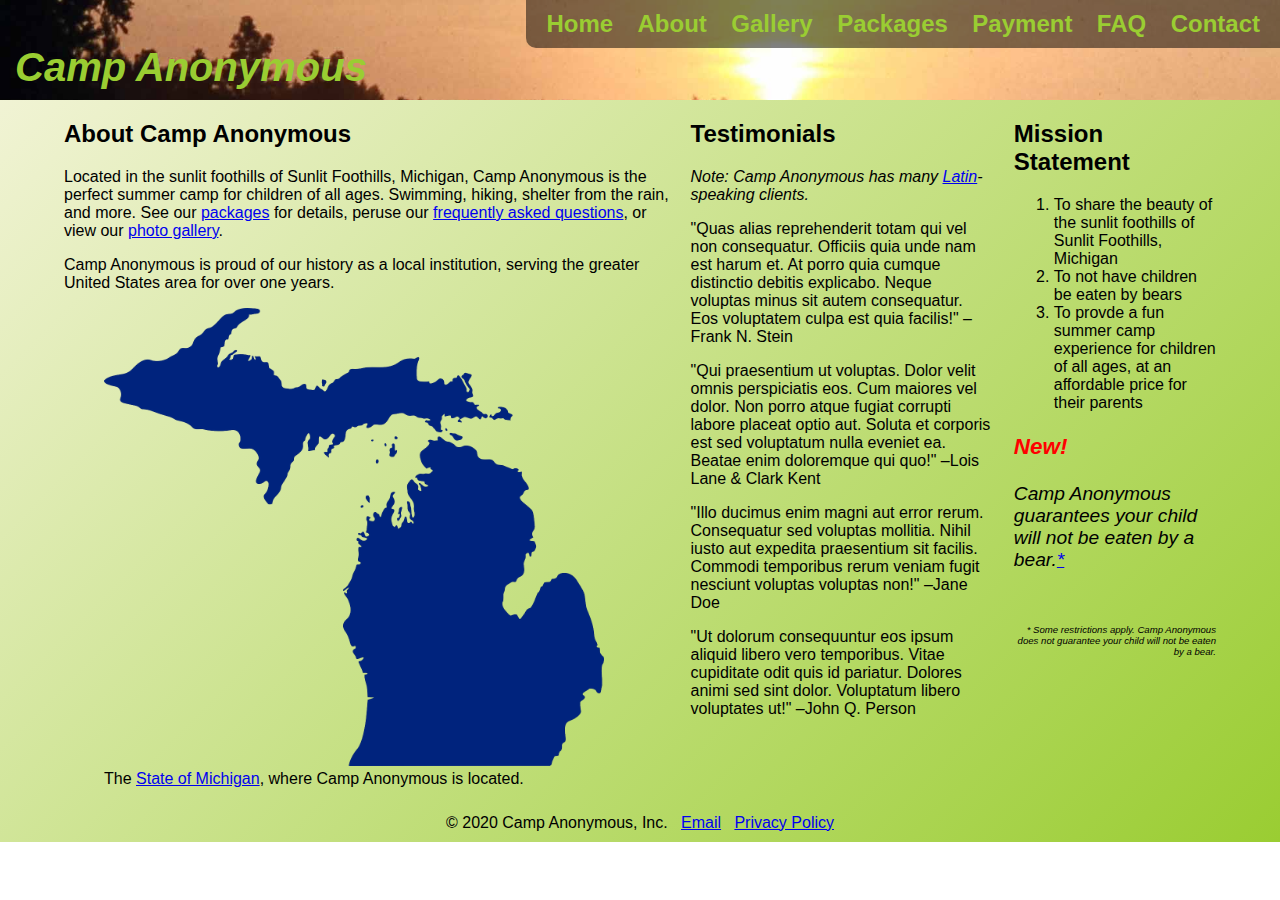
==== about.html @ d1366cb3 "Initial commit" ====
<!DOCTYPE html>
<html lang="en">
    <head>
        <title>About Camp Anonymous</title>
        <meta charset="utf-8">
        <link rel="stylesheet" href="style.css">
    </head>
    <body>
        <header>
            <a href="#content" id="hidden">Skip to main content</a>
            <h1><a href="index.html">Camp Anonymous</a></h1>
            <nav>
                <label for="hamburger">&#9776;</label><!--&#9776; is Unicode hamburger char-->
                <input type="checkbox" id="hamburger"/><!--checkbox will be represented by its label-->
                <ul>
                    <li><a href="index.html">Home</a></li>
                    <li><a href="about.html">About</a></li>
                    <li><a href="gallery.html">Gallery</a></li>
                    <li><a href="packages.html">Packages</a></li>
                    <li><a href="payment.html">Payment</a></li>
                    <li><a href="faq.html">FAQ</a></li>
                    <li><a href="contact.html">Contact</a></li>
                </ul>
            </nav>
        </header>
        <main id="content">
            <div id="columns">
                <div id="column-one">
                    <h2>About Camp Anonymous</h2>
                    <p>Located in the sunlit foothills of Sunlit Foothills, Michigan, Camp Anonymous is the perfect summer camp for children of all ages. Swimming, hiking, shelter from the rain, and more. See our <a href="packages.html">packages</a> for details, peruse our <a href="faq.html">frequently asked questions</a>, or view our <a href="gallery.html">photo gallery</a>.</p>
                    <p>Camp Anonymous is proud of our history as a local institution, serving the greater United States area for over one years.</p>
                    <figure>
                        <img src="images/michigan.png" width="500" alt="Outline of the State of Michigan" title="The State of Michigan">
                        <figcaption>The <a href="https://www.michigan.gov/" target="_blank">State of Michigan</a>, where Camp Anonymous is located.</figcaption>
                    </figure>
                </div>
                <div id="column-two">
                    <h2>Testimonials</h2>
                    <i>Note: Camp Anonymous has many <a href="https://en.wikipedia.org/wiki/Latin" target="_blank">Latin</a>-speaking clients.</i>
                    <p>"Quas alias reprehenderit totam qui vel non consequatur. Officiis quia unde nam est harum et. At porro quia cumque distinctio debitis explicabo. Neque voluptas minus sit autem consequatur. Eos voluptatem culpa est quia facilis!" &ndash;Frank N. Stein</p>
                    <p>"Qui praesentium ut voluptas. Dolor velit omnis perspiciatis eos. Cum maiores vel dolor. Non porro atque fugiat corrupti labore placeat optio aut. Soluta et corporis est sed voluptatum nulla eveniet ea. Beatae enim doloremque qui quo!" &ndash;Lois Lane &amp; Clark Kent</p>
                    <p>"Illo ducimus enim magni aut error rerum. Consequatur sed voluptas mollitia. Nihil iusto aut expedita praesentium sit facilis. Commodi temporibus rerum veniam fugit nesciunt voluptas voluptas non!" &ndash;Jane Doe</p>
                    <p>"Ut dolorum consequuntur eos ipsum aliquid libero vero temporibus. Vitae cupiditate odit quis id pariatur. Dolores animi sed sint dolor. Voluptatum libero voluptates ut!" &ndash;John Q. Person</p>
                    <p></p>
                </div>
                <div id="column-three">
                    <h2>Mission Statement</h2>
                    <ol>
                        <li>To share the beauty of the sunlit foothills of Sunlit Foothills, Michigan</li>
                        <li>To not have children be eaten by bears</li>
                        <li>To provde a fun summer camp experience for children of all ages, at an affordable price for their parents</li>
                    </ol>
                    <aside>
                        <h3>New!</h3>
                        Camp Anonymous guarantees your child will not be eaten by a bear.<a href="#footnote-1">*</a>
                        <br><br><br>
                        <p class="footnote" id="footnote-1">* Some restrictions apply. Camp Anonymous does not guarantee your child will not be eaten by a bear.</p>
                    </aside>
                </div>
            </div>
        </main>
        <footer>
            &copy; 2020 Camp Anonymous, Inc. &nbsp;
            <a href="mailto:isaac.weiss@wayne.edu">Email</a> &nbsp; 
            <a href="https://youtu.be/dQw4w9WgXcQ">Privacy Policy</a>
        </footer>
    </body>
</html>
---- style.css ----
body {
    margin: 0;
    background-image: linear-gradient(135deg, beige, yellowgreen);
    min-height: 800px;
    background-repeat: no-repeat;
    font-family: Candara, Calibri, sans-serif;
}

header {
    height: 100px;
    position: relative;
    color: yellowgreen;
    background-image: url(images/header.jpg);
    background-size: cover;
    background-position: center;
}
header h1 { /* site logo */
    position: absolute;
    bottom: 0;
    font-size: 250%;
    font-style: italic;
    margin-left: 15px;
    margin-bottom: 10px;
}
#hidden { /* used for "Skip to main content" links in header */
    position: absolute;
    text-indent: 100%;
    white-space: nowrap;
    overflow: hidden;
}
#hidden:focus { /* reached with Tab key */
    text-indent: 0; /* bring into view */
}
nav {
    position: absolute;
    top: 0;
    right: 0;
    padding: 10px;
    background-color: rgba(0, 0, 0, .5); /* semitransparent overlay */
    border-bottom-left-radius: 10px;
}
nav ul {
    list-style: none;
    margin: 0;
    padding: 0;
}
nav li {
    display: inline;
    margin: 10px;
    font-weight: bold;
    font-size: 150%;
}
nav label, #hamburger {
    font-family: monospace; /* draw icon from a nice squarish font */
    display: none; /* don't show hamburger menu unless media query says to */
}

header a { /* inluding logo and nav links */
    text-decoration: none;
    color: inherit; /* from header */
}
nav a:hover {
    text-decoration: underline;
    color: whitesmoke;
}

#content { /* basically main, but sometimes main is needed for a splash page and needs different styling */
    width: 90%;
    max-width: 1280px;
    margin: auto; /* centered */
}

footer {
    text-align: center;
    margin: 10px;
    /* font-size: 100% to encourage finding of Easter egg */
}

table {
    border-spacing: 0;
    margin: auto;
}
table caption {
    font-weight: bold;
    font-style: italic;
}
td, th {
    padding: 5px;
    text-align: left;
}
tr:nth-of-type(odd) { /* striping, alternate colors for rows */
    background-color: beige;
}

form label {
    width: 200px;
    float: left;
    clear: left;
    padding-right: 10px;
    text-align: right;
}
form input, form textarea {
    margin-bottom: 10px;
}

.radio-buttons, #submit-button {
    margin-left: 210px;
}

#splash { /* used on home page */
    background-image: url(images/home2.jpg);
    background-repeat: no-repeat;
    background-size: cover;
    background-position: top;
    background-attachment: fixed;
    min-height: 650px;
    border-top: 1px solid whitesmoke;
    margin: 0;
    padding-top: 1px; /* God knows why, but only this eliminates a useless gap */
    color: whitesmoke;
    text-align: center;
    font-size: 150%;
}
#splash a {
    text-decoration: none;
    color: inherit;
    border: 3px solid whitesmoke;
    padding: 5px 10px;
}
#splash a:hover {
    color: greenyellow;
    border-color: greenyellow;
}

.table-col-1 {
    font-weight: bold;
    text-decoration: underline;
}

#gallery {
    display: flex;
    flex-direction: row;
    flex-wrap: wrap;
    justify-content: center;
}
#gallery figure {
    text-align: center;
    width: 45%;
    margin: 15px;
}
#gallery figcaption {
    font-size: 90%;
}

img {
    max-width: 100%; /* this automatically shrinks with screen size */
    max-height: 100%;
}

#columns {
    display: flex;
    flex-direction: row;
    clear: both;
}
#column-one {
    flex: 6;
}
#column-two {
    flex: 3;
    margin-left: 20px;
}
#column-three {
    flex: 2;
    margin-left: 20px;
}

aside {
    font-size: 120%;
    font-style: italic;
}
aside h3 {
    color: red;
}

.footnote {
    font-size: 50%; /* comically small */
    text-align: right;
}


@media only screen and (max-width: 1024px) {
    header {
        height: 150px;
    }
    
    nav { /* spread out nav bar */
        width: 100%;
        padding-left: 0;
        padding-right: 0; /* only way to balance left and right for some reason */
        text-align: center;
        border-bottom-left-radius: 0; /* restore */
    }

    #columns {
        flex-direction: column;
    }
    #column-two, #column-three {
        margin: 0;
    }
}

@media only screen and (max-width: 700px) {
    header {
        height: 48px;
    }
    header h1 {
        font-size: 150%;
        background-color: rgba(0, 0, 0, .5); /* semitransparent overlay */
        line-height: 48px;
        width: 100%;
        margin: 0;
        margin-left: 10px;
    }
    
    nav {
        margin: 0;
        padding: 0;
        background-color: transparent;
        width: auto;
        text-align: right;
        width: 100%;
    }
    nav li {
        display: block; /* vertical stack instead of horizontal inline */
        border-top: 1px solid white;
        font-size: 120%;
        margin: 0;
        padding: 5px;
        text-align: center;
        width: 100%;
    }
    nav label { /* finally, we show the hamburger menu */
        /* the actual checkbox remains hidden, but the label is connected to it */
        display: inline-block; 
        color: yellowgreen;
        background-color: black;
        font-size: 200%;
        border-radius: 5px;
        width: 48px;
        line-height: 48px;
        text-align: center;
        vertical-align: middle;
    }
    nav input:checked ~ ul { /* ~ means sibling, i.e. input and ul have same parent */
        /* so, toggle show/hide ul based on the toggling of input (aka hamburger button) */
        display: block;
        background-color: black;
    }
    nav ul {
        display: none; /* hide when hamburger not checked */
    }
    
    aside {
        font-size: 100%;
    }
    
    #gallery figure {
        width: 90%;
    }
    
    form label {
        width: 100%; /* force related input onto next line */
        text-align: left;
    }
    
    .radio-buttons, #submit-button {
        margin-left: 0;
    }
}
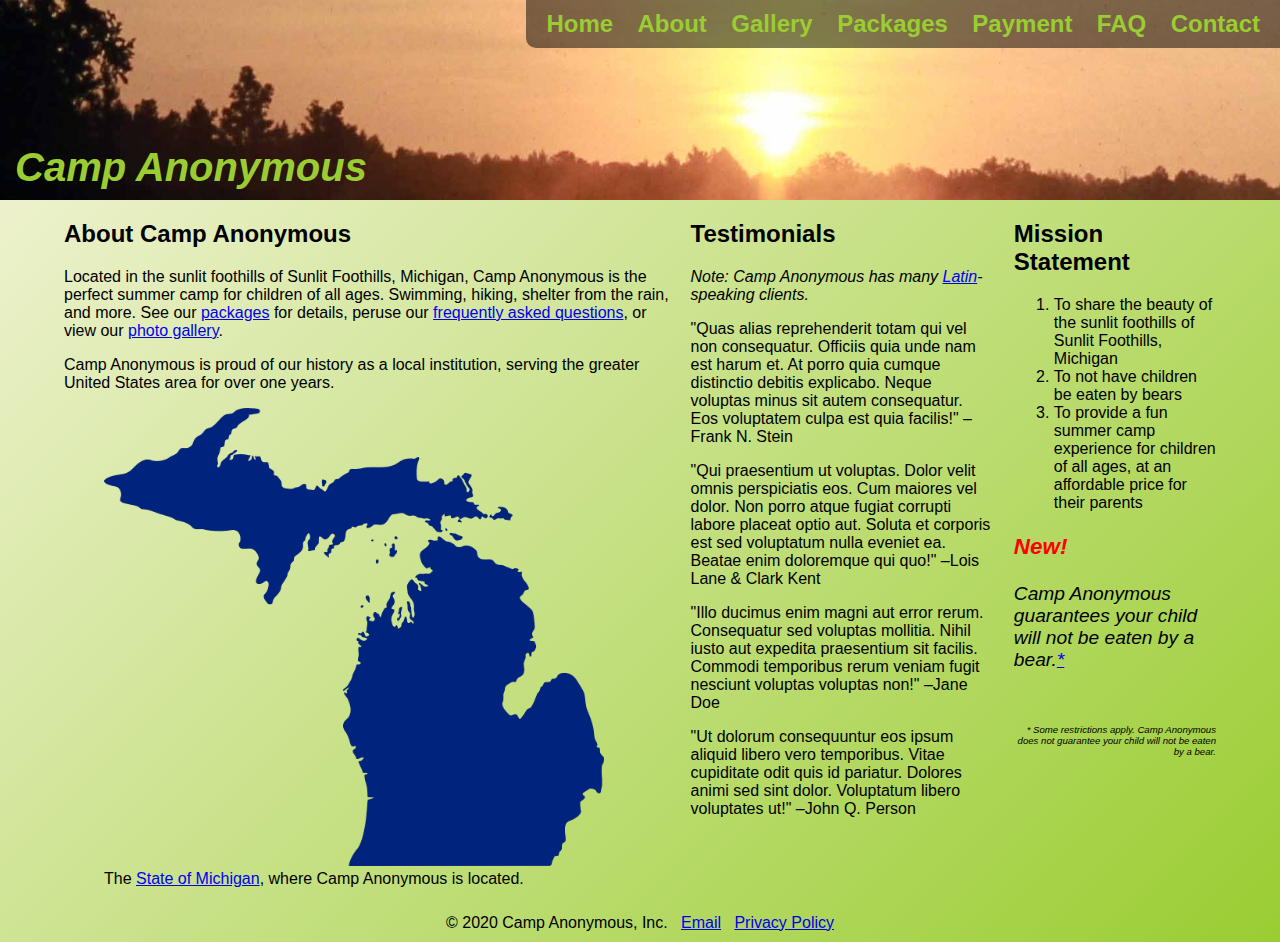
==== commit 5c6aa137: "Fix typo" ====
--- a/about.html
+++ b/about.html
@@ -48,7 +48,7 @@
                     <ol>
                         <li>To share the beauty of the sunlit foothills of Sunlit Foothills, Michigan</li>
                         <li>To not have children be eaten by bears</li>
-                        <li>To provde a fun summer camp experience for children of all ages, at an affordable price for their parents</li>
+                        <li>To provide a fun summer camp experience for children of all ages, at an affordable price for their parents</li>
                     </ol>
                     <aside>
                         <h3>New!</h3>
--- a/style.css
+++ b/style.css
@@ -7,7 +7,7 @@
 }
 
 header {
-    height: 100px;
+    height: 200px;
     position: relative;
     color: yellowgreen;
     background-image: url(images/header.jpg);
@@ -209,7 +209,7 @@
     }
 }
 
-@media only screen and (max-width: 700px) {
+@media only screen and (max-width: 768px) {
     header {
         height: 48px;
     }
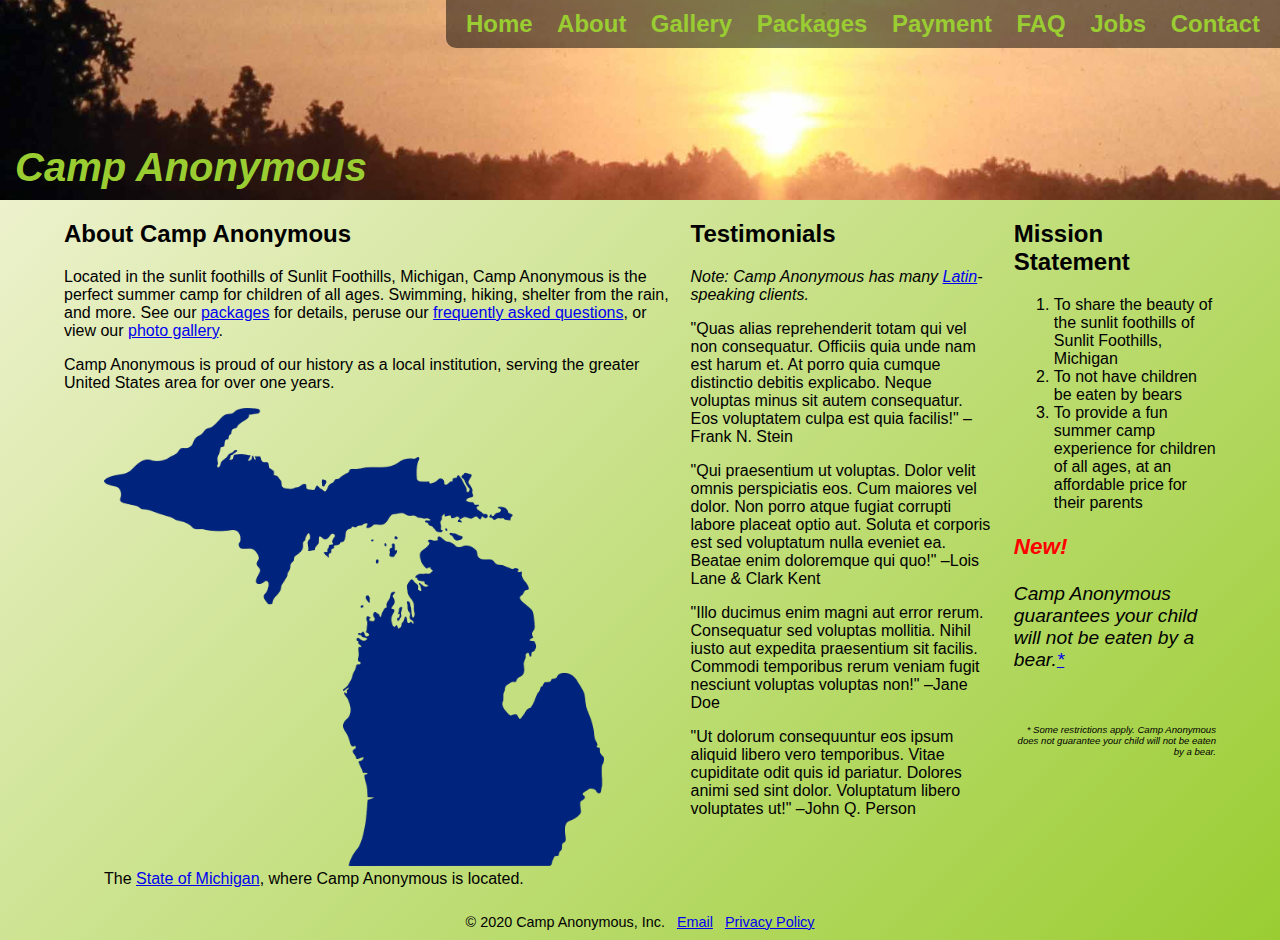
==== commit 90709593: "Add Jobs page and JavaScript actions for form submissions" ====
--- a/about.html
+++ b/about.html
@@ -4,6 +4,7 @@
         <title>About Camp Anonymous</title>
         <meta charset="utf-8">
         <link rel="stylesheet" href="style.css">
+        <script src="scripts.js"></script>
     </head>
     <body>
         <header>
@@ -19,6 +20,7 @@
                     <li><a href="packages.html">Packages</a></li>
                     <li><a href="payment.html">Payment</a></li>
                     <li><a href="faq.html">FAQ</a></li>
+                    <li><a href="jobs.html">Jobs</a></li>
                     <li><a href="contact.html">Contact</a></li>
                 </ul>
             </nav>
@@ -61,7 +63,7 @@
         </main>
         <footer>
             &copy; 2020 Camp Anonymous, Inc. &nbsp;
-            <a href="mailto:isaac.weiss@wayne.edu">Email</a> &nbsp; 
+            <a href="mailto:isaacgreenbike@gmail.com">Email</a> &nbsp; 
             <a href="https://youtu.be/dQw4w9WgXcQ">Privacy Policy</a>
         </footer>
     </body>
--- a/style.css
+++ b/style.css
@@ -73,7 +73,7 @@
 footer {
     text-align: center;
     margin: 10px;
-    /* font-size: 100% to encourage finding of Easter egg */
+    font-size: 90%; /* to encourage finding of Easter egg */
 }
 
 table {
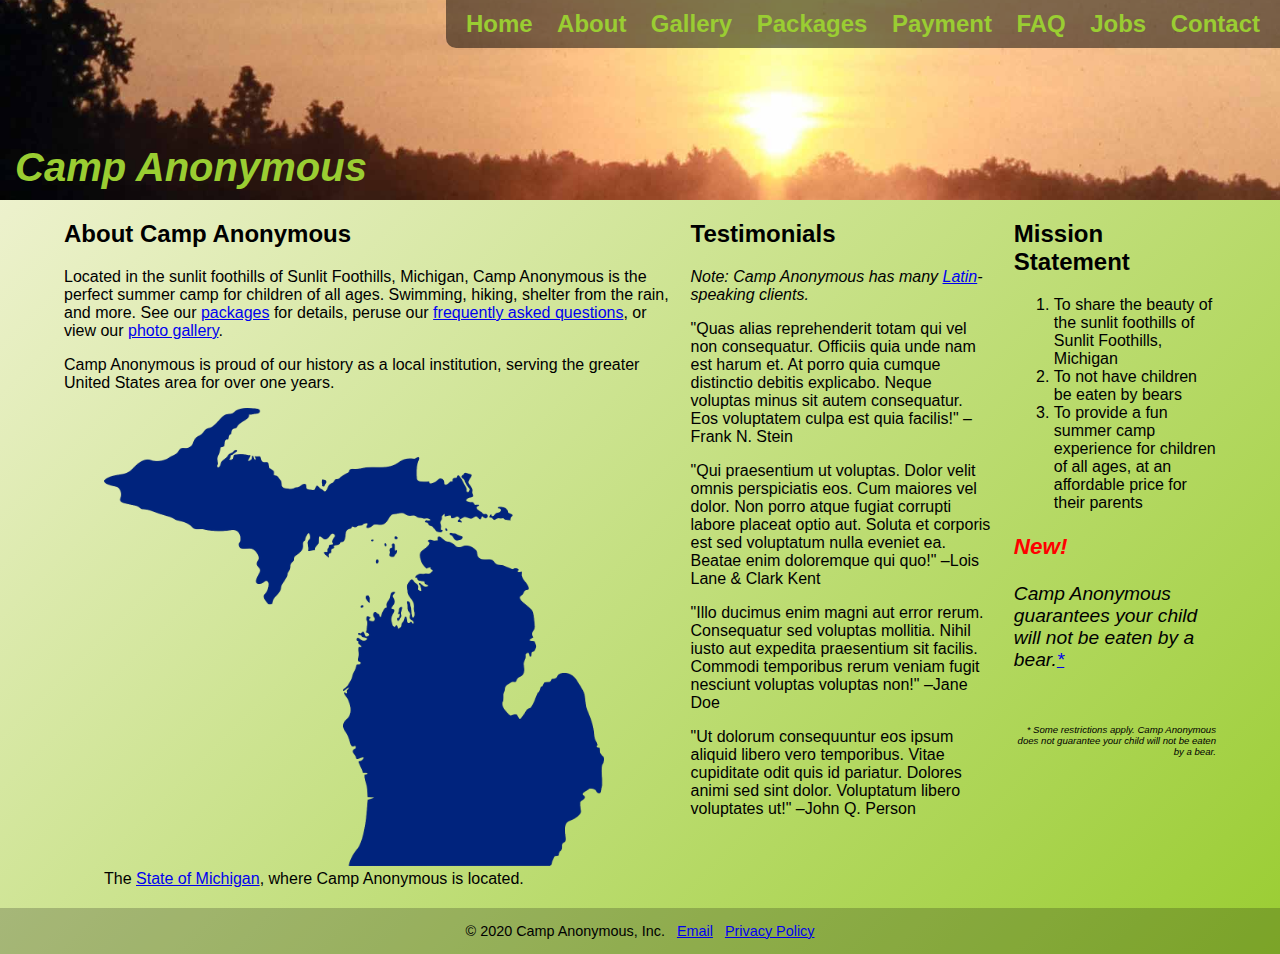
==== commit 56530951: "Add meta viewport tag to headers" ====
--- a/about.html
+++ b/about.html
@@ -3,8 +3,10 @@
     <head>
         <title>About Camp Anonymous</title>
         <meta charset="utf-8">
+        <meta name="viewport" content="width=device-width, initial-scale=1">
         <link rel="stylesheet" href="style.css">
         <script src="scripts.js"></script>
+        
     </head>
     <body>
         <header>
--- a/style.css
+++ b/style.css
@@ -1,7 +1,8 @@
 body {
+    min-height: 100vh; /* at least fill browser viewport height */
     margin: 0;
+    position: relative;
     background-image: linear-gradient(135deg, beige, yellowgreen);
-    min-height: 800px;
     background-repeat: no-repeat;
     font-family: Candara, Calibri, sans-serif;
 }
@@ -64,6 +65,9 @@
     color: whitesmoke;
 }
 
+main {
+    padding-bottom: 50px; /* for footer */
+}
 #content { /* basically main, but sometimes main is needed for a splash page and needs different styling */
     width: 90%;
     max-width: 1280px;
@@ -71,9 +75,13 @@
 }
 
 footer {
+    position: absolute;
+    bottom: 0;
+    width: 100%;
     text-align: center;
-    margin: 10px;
+    padding: 15px 0;
     font-size: 90%; /* to encourage finding of Easter egg */
+    background-color: rgba(0, 0, 0, .2); /* semitransparent overlay */
 }
 
 table {
@@ -99,7 +107,7 @@
     padding-right: 10px;
     text-align: right;
 }
-form input, form textarea {
+form input, form textarea, form select {
     margin-bottom: 10px;
 }
 
@@ -113,7 +121,7 @@
     background-size: cover;
     background-position: top;
     background-attachment: fixed;
-    min-height: 650px;
+    min-height: calc(100vh - 100px); /* at least 50px each for header and footer */
     border-top: 1px solid whitesmoke;
     margin: 0;
     padding-top: 1px; /* God knows why, but only this eliminates a useless gap */
@@ -218,8 +226,8 @@
         background-color: rgba(0, 0, 0, .5); /* semitransparent overlay */
         line-height: 48px;
         width: 100%;
-        margin: 0;
-        margin-left: 10px;
+        text-indent: 10px;
+        margin: 0;
     }
     
     nav {
@@ -235,7 +243,7 @@
         border-top: 1px solid white;
         font-size: 120%;
         margin: 0;
-        padding: 5px;
+        padding: 5px 0;
         text-align: center;
         width: 100%;
     }
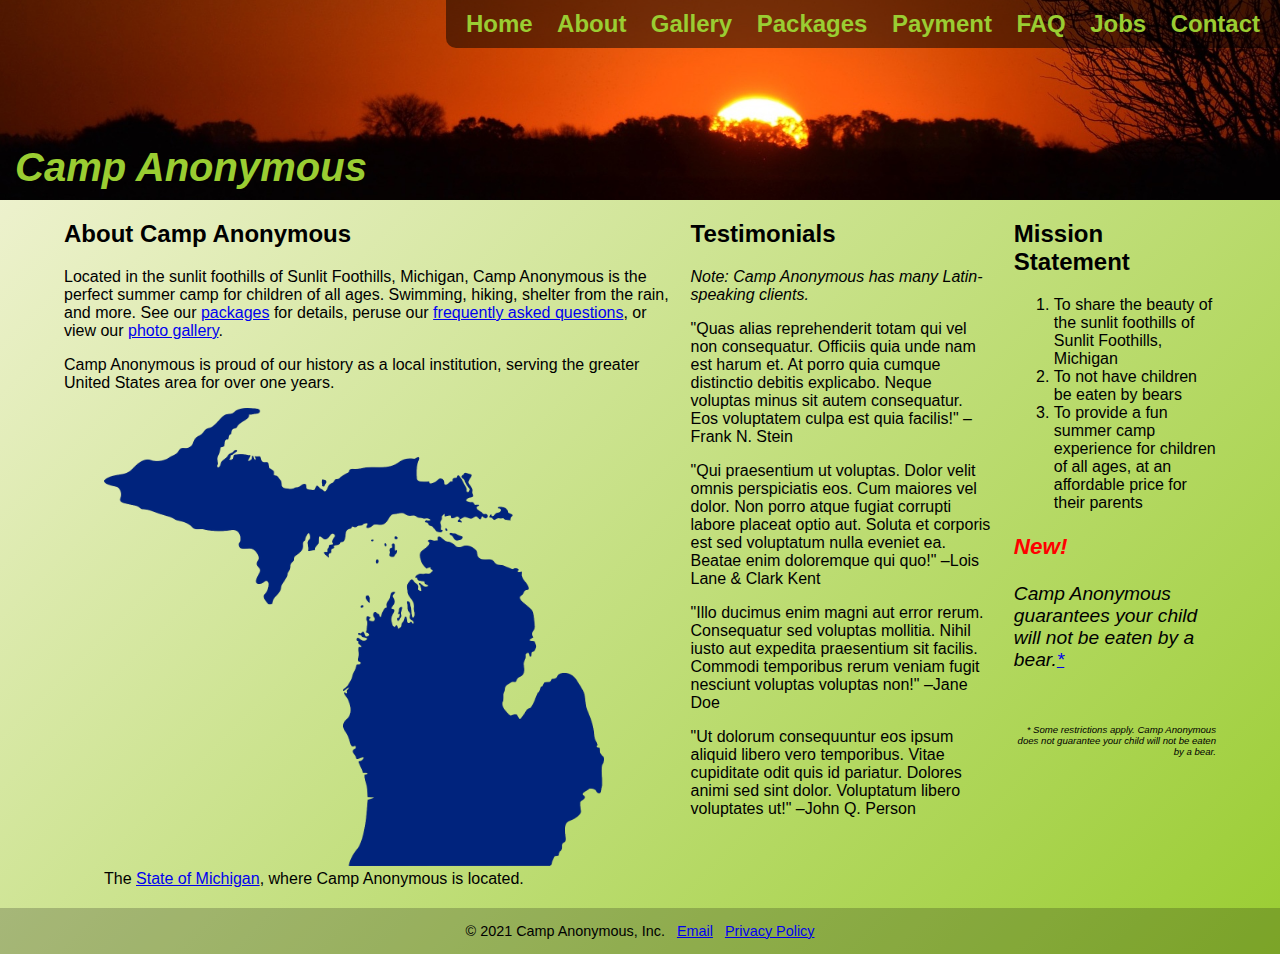
==== commit 505b63db: "Stop enforcing name pattern matching on payment page" ====
--- a/about.html
+++ b/about.html
@@ -40,7 +40,7 @@
                 </div>
                 <div id="column-two">
                     <h2>Testimonials</h2>
-                    <i>Note: Camp Anonymous has many <a href="https://en.wikipedia.org/wiki/Latin" target="_blank">Latin</a>-speaking clients.</i>
+                    <i>Note: Camp Anonymous has many Latin-speaking clients.</i>
                     <p>"Quas alias reprehenderit totam qui vel non consequatur. Officiis quia unde nam est harum et. At porro quia cumque distinctio debitis explicabo. Neque voluptas minus sit autem consequatur. Eos voluptatem culpa est quia facilis!" &ndash;Frank N. Stein</p>
                     <p>"Qui praesentium ut voluptas. Dolor velit omnis perspiciatis eos. Cum maiores vel dolor. Non porro atque fugiat corrupti labore placeat optio aut. Soluta et corporis est sed voluptatum nulla eveniet ea. Beatae enim doloremque qui quo!" &ndash;Lois Lane &amp; Clark Kent</p>
                     <p>"Illo ducimus enim magni aut error rerum. Consequatur sed voluptas mollitia. Nihil iusto aut expedita praesentium sit facilis. Commodi temporibus rerum veniam fugit nesciunt voluptas voluptas non!" &ndash;Jane Doe</p>
@@ -64,7 +64,7 @@
             </div>
         </main>
         <footer>
-            &copy; 2020 Camp Anonymous, Inc. &nbsp;
+            &copy; 2021 Camp Anonymous, Inc. &nbsp;
             <a href="mailto:isaacgreenbike@gmail.com">Email</a> &nbsp; 
             <a href="https://youtu.be/dQw4w9WgXcQ">Privacy Policy</a>
         </footer>
--- a/style.css
+++ b/style.css
@@ -116,7 +116,7 @@
 }
 
 #splash { /* used on home page */
-    background-image: url(images/home2.jpg);
+    background-image: url(images/splash.jpg);
     background-repeat: no-repeat;
     background-size: cover;
     background-position: top;
@@ -219,12 +219,12 @@
 
 @media only screen and (max-width: 768px) {
     header {
-        height: 48px;
+        height: 50px;
     }
     header h1 {
         font-size: 150%;
         background-color: rgba(0, 0, 0, .5); /* semitransparent overlay */
-        line-height: 48px;
+        line-height: 50px;
         width: 100%;
         text-indent: 10px;
         margin: 0;
@@ -239,11 +239,13 @@
         width: 100%;
     }
     nav li {
+        font-size: 130%;
+        margin: 0;
+    }
+    nav a {
         display: block; /* vertical stack instead of horizontal inline */
         border-top: 1px solid white;
-        font-size: 120%;
-        margin: 0;
-        padding: 5px 0;
+        padding: 10px 0;
         text-align: center;
         width: 100%;
     }
@@ -251,11 +253,10 @@
         /* the actual checkbox remains hidden, but the label is connected to it */
         display: inline-block; 
         color: yellowgreen;
-        background-color: black;
         font-size: 200%;
         border-radius: 5px;
-        width: 48px;
-        line-height: 48px;
+        width: 50px;
+        line-height: 50px;
         text-align: center;
         vertical-align: middle;
     }
@@ -268,6 +269,9 @@
         display: none; /* hide when hamburger not checked */
     }
     
+    #splash {
+        font-size: 120%;
+    }
     aside {
         font-size: 100%;
     }
